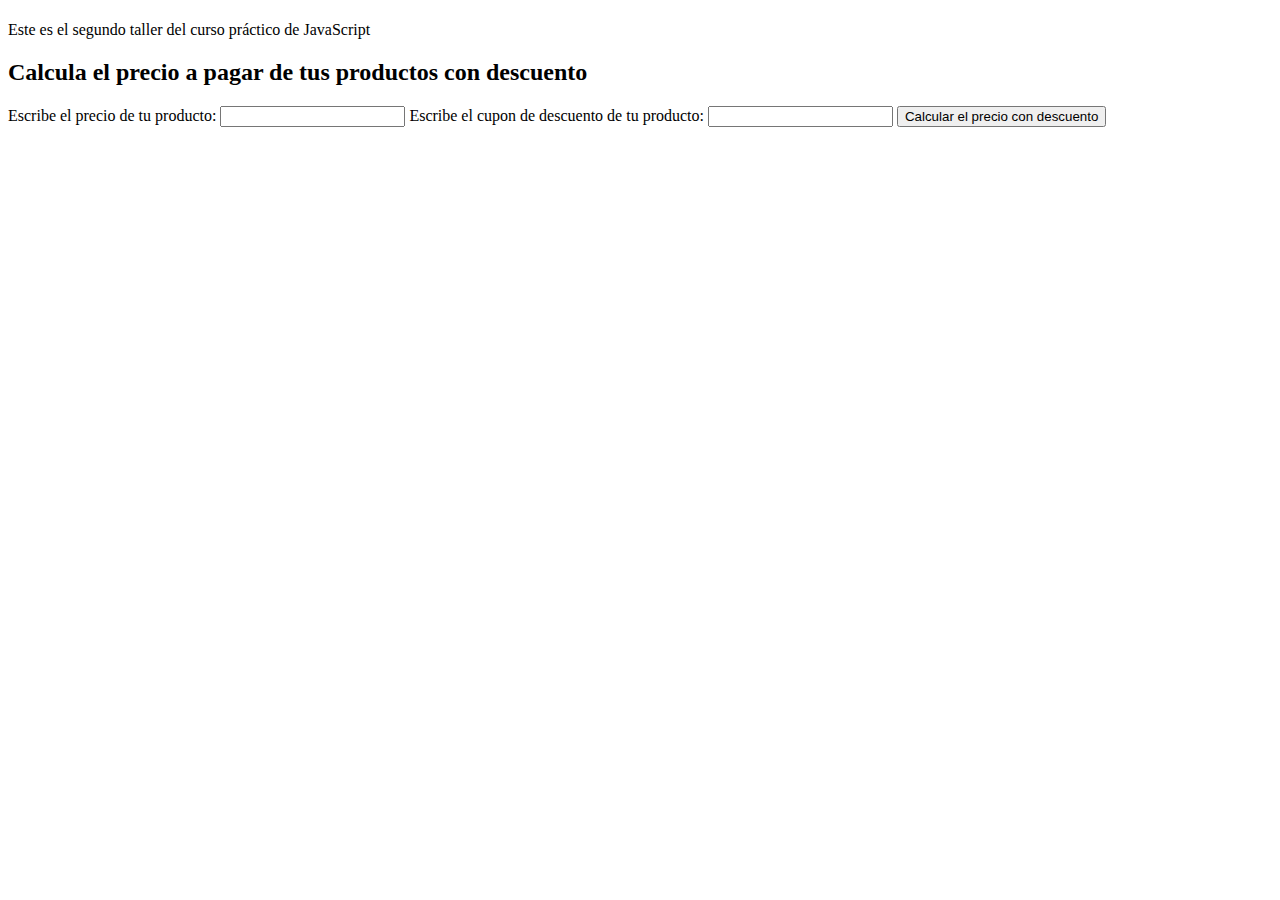
==== descuentos.html @ 4ab906da "Añadir el index" ====
<!DOCTYPE html>
<html lang="en">
<head>
    <meta charset="UTF-8">
    <meta http-equiv="X-UA-Compatible" content="IE=edge">
    <meta name="viewport" content="width=device-width, initial-scale=1.0">
    <title>Porcentajes y descuentos</title>
</head>
<body>
    <header>
        <h1></h1>
        <p>Este es el segundo taller del curso práctico de JavaScript</p>
    </header>
    <section>
        <h2>Calcula el precio a pagar de tus productos con descuento</h2>
        <form action="">
            <label for="inputPrice">Escribe el precio de tu producto: </label>
            <input id="inputPrice" type="number">

            <label for="inputCoupon">Escribe el cupon de descuento de tu producto: </label>
            <input id="inputCoupon" type="text">
            <button type="button" onclick="buttonPriceDiscount()">Calcular el precio con descuento</button>
            <p id="resultPrice"></p>
        </form>
    </section>
    
    <script src="./descuentos.js"></script>
</body>
</html>
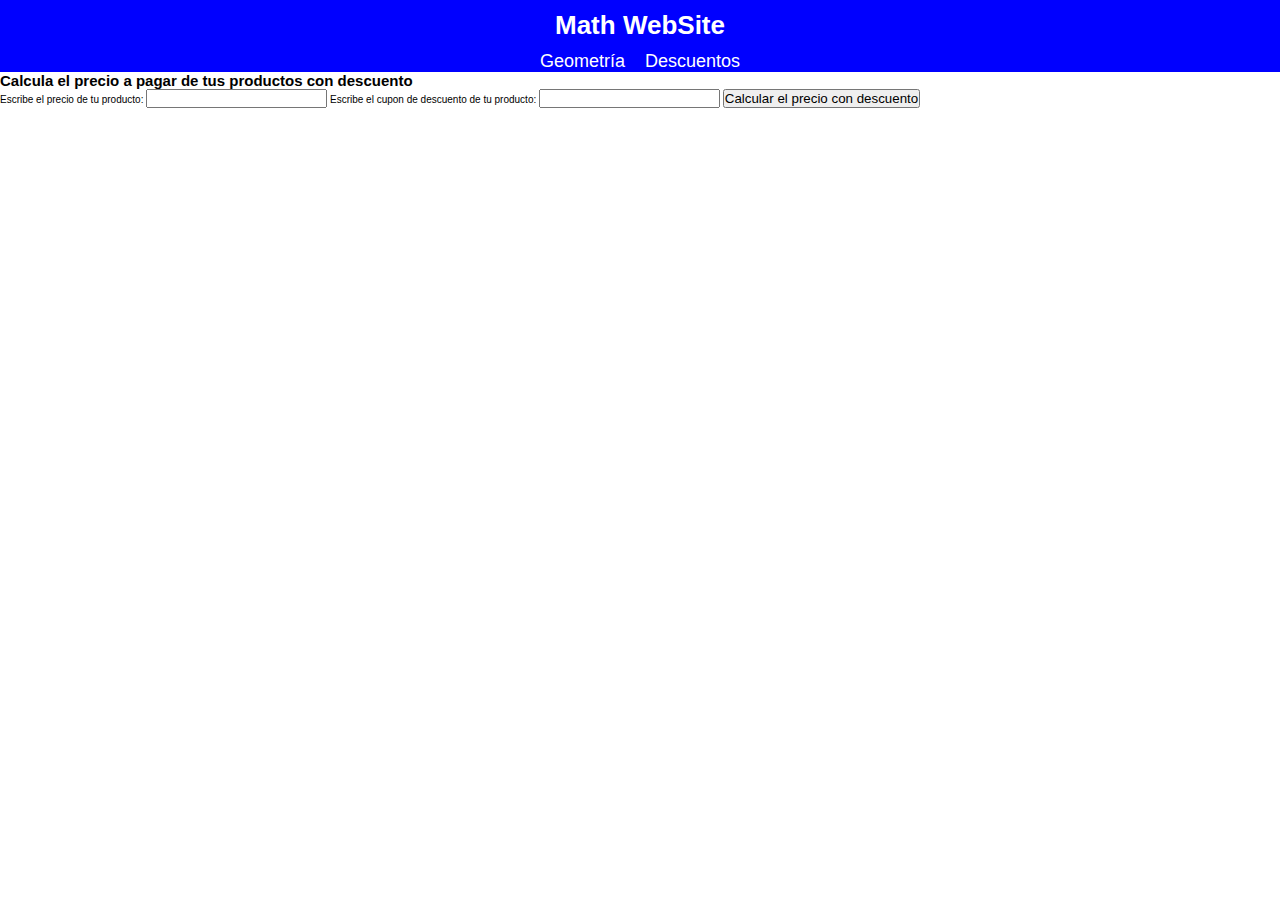
==== commit b0a32209: "Se agrega header de figuras.html y descuentos.html" ====
--- a/descuentos.html
+++ b/descuentos.html
@@ -5,11 +5,21 @@
     <meta http-equiv="X-UA-Compatible" content="IE=edge">
     <meta name="viewport" content="width=device-width, initial-scale=1.0">
     <title>Porcentajes y descuentos</title>
+    <link rel="stylesheet" href="./style.css">
 </head>
 <body>
     <header>
-        <h1></h1>
-        <p>Este es el segundo taller del curso práctico de JavaScript</p>
+        <h1 class="logo">Math WebSite</h1>
+        <nav>
+            <ul class="header-nav-items">
+                <li><a href="./figuras.html">Geometría</a></li>
+                <li><a href="./descuentos.html">Descuentos</a></li>
+                <!-- <li><a href="./promedio.html">Taller #3a</a></li>
+                <li><a href="./mediana.html">Taller #3b</a></li>
+                <li><a href="./moda.html">Taller #3c</a></li>
+                <li><a href="./salarios.html">Taller #4</a></li> -->
+            </ul>
+        </nav>
     </header>
     <section>
         <h2>Calcula el precio a pagar de tus productos con descuento</h2>
--- a/style.css
+++ b/style.css
@@ -0,0 +1,81 @@
+*{
+    margin: 0;
+    padding: 0;
+    box-sizing: border-box;
+}
+html{
+    font-size: 62.5%;
+    font-family: 'Montserrat', sans-serif;
+}
+a{
+    text-decoration: none;
+}
+ul{
+    list-style: none;
+}
+header{
+    display: flex;
+    flex-direction: column;
+    width: 100%;
+    height: auto;
+    background-color: blue;
+    justify-content: space-between;
+    align-items: center;
+}
+header .logo{
+    font-size: 2.6rem;
+    font-weight: bold;
+    color: white;
+    margin: 10px 0;
+    cursor: pointer;
+}
+header .header-nav-items{
+    display: flex;
+    flex-direction: row;
+}
+header .header-nav-items a{
+    font-size: 1.8rem;
+    color: white;
+    margin: 0 10px;
+    transition: .5s all ease;
+}
+header .header-nav-items a:hover{
+    color: black;
+}
+
+/* SECTION HOME */
+.section-home{
+    display: flex;
+    flex-direction: column;
+    width: 100%;
+    height: 87vh;
+    background-color: cadetblue;
+}
+.section-home .container-elements{
+    display: flex;
+    flex-direction: column;
+    margin: 30px;
+    align-items: center;
+}
+.container-elements h2{
+    font-size: 2.8rem;
+    font-weight: bold;
+    margin: 20px 0;
+}
+.container-elements p{
+    font-size: 1.8rem;
+}
+.container-elements .elements-buttons{
+    display: flex;
+}
+.elements-buttons a{
+    margin: 15px 10px;
+    background-color: cornflowerblue;
+    padding: 18px 30px;
+    border-radius: 10px;
+    color: white;
+    font-size: 1.6rem;
+}
+.elements-buttons a:hover{
+    background-color: blue;
+}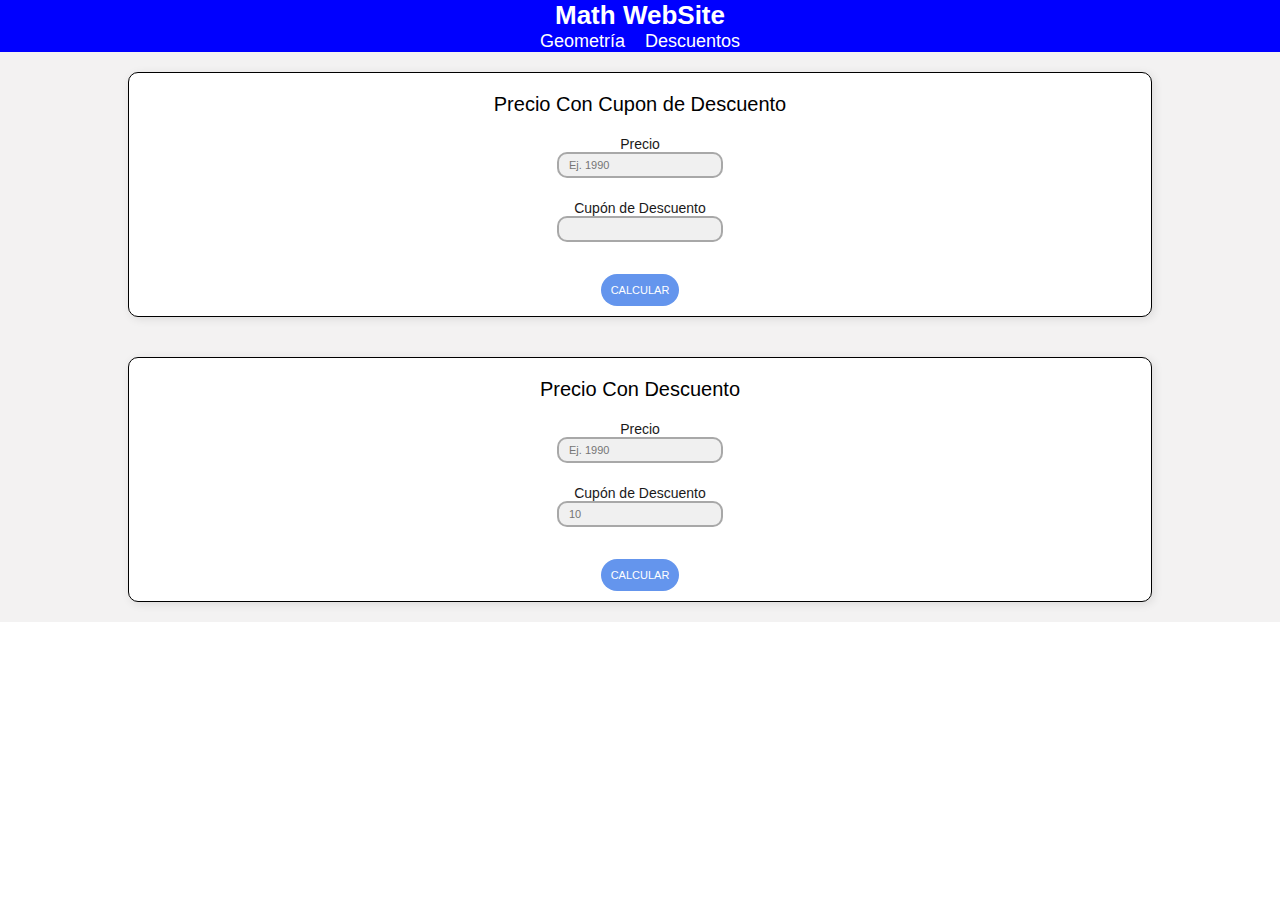
==== commit 53271201: "Cambios en la pagina de Descuentos.html" ====
--- a/descuentos.html
+++ b/descuentos.html
@@ -9,7 +9,7 @@
 </head>
 <body>
     <header>
-        <h1 class="logo">Math WebSite</h1>
+        <h1 class="logo"><a href="./index.html">Math WebSite</a></h1>
         <nav>
             <ul class="header-nav-items">
                 <li><a href="./figuras.html">Geometría</a></li>
@@ -21,17 +21,31 @@
             </ul>
         </nav>
     </header>
-    <section>
-        <h2>Calcula el precio a pagar de tus productos con descuento</h2>
-        <form action="">
-            <label for="inputPrice">Escribe el precio de tu producto: </label>
-            <input id="inputPrice" type="number">
-
-            <label for="inputCoupon">Escribe el cupon de descuento de tu producto: </label>
-            <input id="inputCoupon" type="text">
-            <button type="button" onclick="buttonPriceDiscount()">Calcular el precio con descuento</button>
-            <p id="resultPrice"></p>
-        </form>
+    <section class="section-descuentos">
+        <div class="container-desc">
+            <h2>Precio Con Cupon de Descuento</h2>
+            <form class="container-app">
+                <label class="labelPrice" for="inputPrice">Precio </label>
+                <input id="inputPrice" type="number" placeholder="Ej. 1990">
+                <label class="labelCoupon" for="inputCoupon">Cupón de Descuento </label>
+                <input id="inputCoupon" type="text">
+                <button type="button" onclick="buttonPriceDiscountCoupon()">Calcular</button>
+                <p id="resultPriceCoupon"></p>
+            </form>
+        </div>
+    </section>
+    <section class="section-descuentos">
+        <div class="container-desc">
+            <h2>Precio Con Descuento</h2>
+            <form class="container-app">
+                <label class="labelPrice" for="inputPrice">Precio </label>
+                <input id="inputPrice" type="number" placeholder="Ej. 1990">
+                <label class="labelDiscount" for="inputDiscount">Cupón de Descuento</label>
+                <input id="inputDiscount" type="number" placeholder="10">
+                <button type="button" onclick="buttonPriceDiscount()">Calcular</button>
+                <p id="resultPrice"></p>
+            </form>
+        </div>
     </section>
     
     <script src="./descuentos.js"></script>
--- a/style.css
+++ b/style.css
@@ -22,7 +22,7 @@
     justify-content: space-between;
     align-items: center;
 }
-header .logo{
+header .logo a{
     font-size: 2.6rem;
     font-weight: bold;
     color: white;
@@ -78,4 +78,83 @@
 }
 .elements-buttons a:hover{
     background-color: blue;
-}+}
+
+/* Section Descuentos */
+.section-descuentos{
+    display: flex;
+    flex-direction: column;
+    width: 100%;
+    height: auto;
+    background-color: #f3f2f2;
+}
+.section-descuentos h2{
+    width: 70%;
+    font-size: 2.0rem;
+    font-weight: 500;
+    margin: 20px 0;
+    align-self: center;
+    text-align: center;
+}
+.section-descuentos .container-desc{
+    display: flex;
+    flex-direction: column;
+    align-items: center;
+    align-self: center;
+    margin: 20px 0;
+    width: 80%;
+    border-radius: 10px;
+    border: 1px black solid;
+    background-color: white;
+    box-shadow: 2px 2px 10px rgba(0,0,0,0.1);
+}
+.section-descuentos .container-desc .container-app{
+    display: flex;
+    flex-direction: column;
+    align-items: center;
+}
+.container-app label{
+    font-size: 1.4rem;
+    color: #1a1919;
+}
+.container-app input{
+    align-self: center;
+    width: 100%;
+    max-width: 500px;
+    padding: 0.5rem 1rem;
+    outline: none;
+    border: 2px solid rgba(0,0,0,0.3);
+    border-radius: 1rem;
+    background-color: rgba(230, 230, 230, 0.6);
+    font-size: 1.1rem;
+    margin-bottom: 22px;
+    transition: .3s;
+}
+.container-app input:hover{
+    background-color:rgba(0,0,0,0.1);
+}
+.container-app input:focus{
+    background-color: #fff;
+    border: 2px solid blue;
+}
+.container-app button{
+    margin: 10px;
+    padding: 1rem 1rem;
+    font-size: 1.1rem;
+    background-color: cornflowerblue;
+    cursor: pointer;
+    outline: none;
+    text-transform: uppercase;
+    border: none;
+    border-radius: 10rem;
+    color: #fff;
+    transition: .3s;
+    align-self: center;
+}
+.container-app button:hover{
+    transform: scale(1.1);
+}
+.container-app p{
+    font-size: 1.6rem;
+    color: crimson;
+}
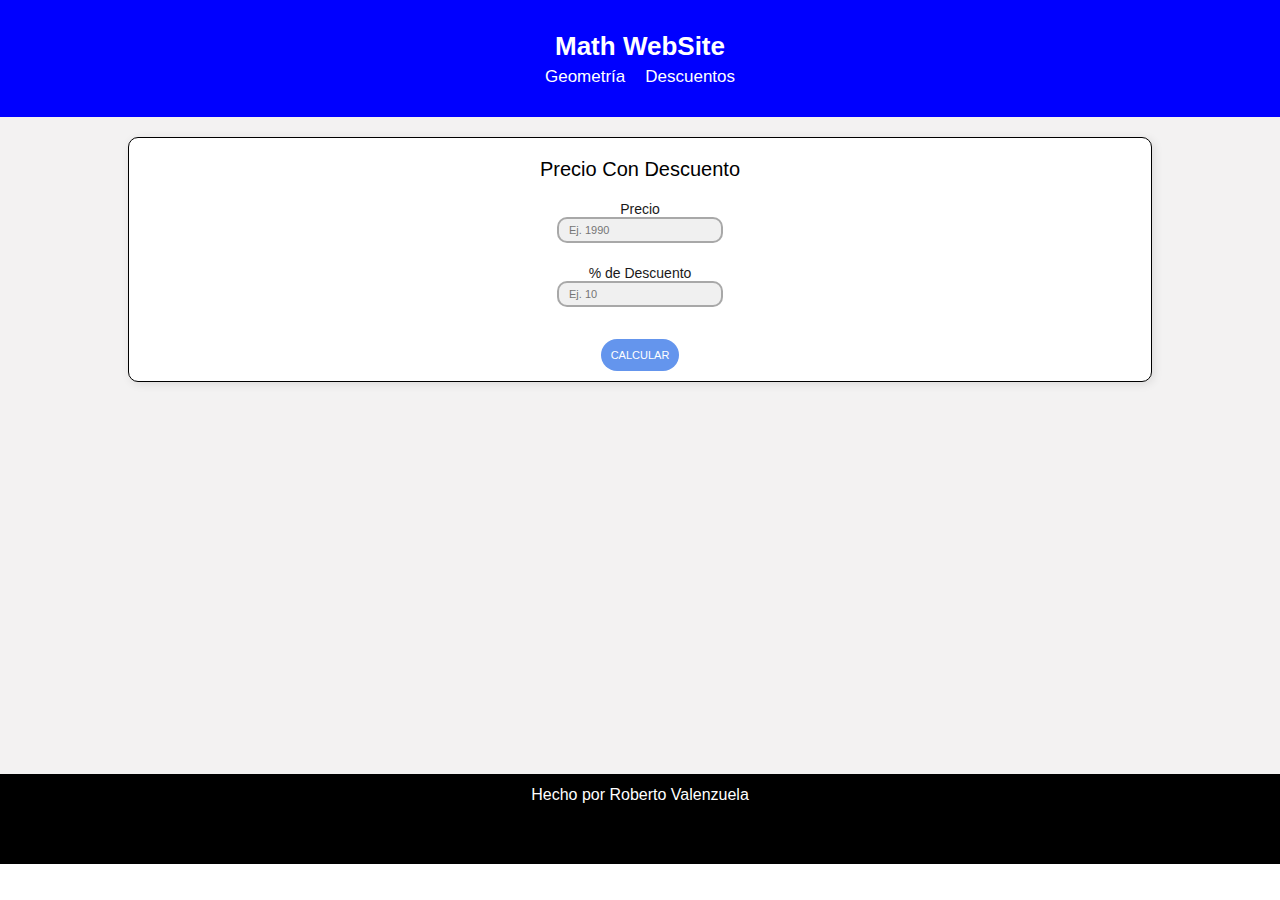
==== commit 759dbc1e: "Index, figuras y descuentos, con bonita interfaz y 100% funcional" ====
--- a/descuentos.html
+++ b/descuentos.html
@@ -21,32 +21,22 @@
             </ul>
         </nav>
     </header>
-    <section class="section-descuentos">
-        <div class="container-desc">
-            <h2>Precio Con Cupon de Descuento</h2>
-            <form class="container-app">
-                <label class="labelPrice" for="inputPrice">Precio </label>
-                <input id="inputPrice" type="number" placeholder="Ej. 1990">
-                <label class="labelCoupon" for="inputCoupon">Cupón de Descuento </label>
-                <input id="inputCoupon" type="text">
-                <button type="button" onclick="buttonPriceDiscountCoupon()">Calcular</button>
-                <p id="resultPriceCoupon"></p>
-            </form>
-        </div>
-    </section>
-    <section class="section-descuentos">
+    <section class="section-desc">
         <div class="container-desc">
             <h2>Precio Con Descuento</h2>
             <form class="container-app">
-                <label class="labelPrice" for="inputPrice">Precio </label>
+                <label for="inputPrice">Precio </label>
                 <input id="inputPrice" type="number" placeholder="Ej. 1990">
-                <label class="labelDiscount" for="inputDiscount">Cupón de Descuento</label>
-                <input id="inputDiscount" type="number" placeholder="10">
+                <label for="inputDiscount">% de Descuento</label>
+                <input id="inputDiscount" type="number" placeholder="Ej. 10">
                 <button type="button" onclick="buttonPriceDiscount()">Calcular</button>
                 <p id="resultPrice"></p>
             </form>
         </div>
     </section>
+    <footer>
+        <p>Hecho por Roberto Valenzuela</p>
+    </footer>
     
     <script src="./descuentos.js"></script>
 </body>
--- a/style.css
+++ b/style.css
@@ -17,10 +17,13 @@
     display: flex;
     flex-direction: column;
     width: 100%;
-    height: auto;
+    height: 13vh;
     background-color: blue;
-    justify-content: space-between;
-    align-items: center;
+    justify-content: center;
+    align-items: center;
+}
+header .logo{
+    margin-bottom: 5px;
 }
 header .logo a{
     font-size: 2.6rem;
@@ -34,7 +37,7 @@
     flex-direction: row;
 }
 header .header-nav-items a{
-    font-size: 1.8rem;
+    font-size: 1.7rem;
     color: white;
     margin: 0 10px;
     transition: .5s all ease;
@@ -48,8 +51,8 @@
     display: flex;
     flex-direction: column;
     width: 100%;
-    height: 87vh;
-    background-color: cadetblue;
+    height: 73vh;
+    background-color: white;
 }
 .section-home .container-elements{
     display: flex;
@@ -61,9 +64,13 @@
     font-size: 2.8rem;
     font-weight: bold;
     margin: 20px 0;
+    text-align: center;
+    text-transform: uppercase;
 }
 .container-elements p{
     font-size: 1.8rem;
+    text-align: center;
+
 }
 .container-elements .elements-buttons{
     display: flex;
@@ -80,15 +87,15 @@
     background-color: blue;
 }
 
-/* Section Descuentos */
-.section-descuentos{
+/* Section GEOMETRIA */
+.section-fig{
     display: flex;
     flex-direction: column;
     width: 100%;
     height: auto;
     background-color: #f3f2f2;
 }
-.section-descuentos h2{
+.section-fig h2{
     width: 70%;
     font-size: 2.0rem;
     font-weight: 500;
@@ -96,7 +103,7 @@
     align-self: center;
     text-align: center;
 }
-.section-descuentos .container-desc{
+.section-fig .container-fig{
     display: flex;
     flex-direction: column;
     align-items: center;
@@ -108,16 +115,16 @@
     background-color: white;
     box-shadow: 2px 2px 10px rgba(0,0,0,0.1);
 }
-.section-descuentos .container-desc .container-app{
-    display: flex;
-    flex-direction: column;
-    align-items: center;
-}
-.container-app label{
+.section-fig .container-fig .container_app-fig{
+    display: flex;
+    flex-direction: column;
+    align-items: center;
+}
+.container_app-fig label{
     font-size: 1.4rem;
     color: #1a1919;
 }
-.container-app input{
+.container_app-fig input{
     align-self: center;
     width: 100%;
     max-width: 500px;
@@ -130,14 +137,14 @@
     margin-bottom: 22px;
     transition: .3s;
 }
-.container-app input:hover{
+.container_app-fig input:hover{
     background-color:rgba(0,0,0,0.1);
 }
-.container-app input:focus{
+.container_app-fig input:focus{
     background-color: #fff;
     border: 2px solid blue;
 }
-.container-app button{
+.container_app-fig button{
     margin: 10px;
     padding: 1rem 1rem;
     font-size: 1.1rem;
@@ -151,6 +158,87 @@
     transition: .3s;
     align-self: center;
 }
+.container_app-fig button:hover{
+    transform: scale(1.1);
+}
+.container_app-fig p{
+    font-size: 1.5rem;
+    color: crimson;
+    text-align: center;
+    margin: 10px 0;
+}
+
+/* Section Descuentos */
+.section-desc{
+    display: flex;
+    flex-direction: column;
+    width: 100%;
+    height: 73vh;
+    background-color: #f3f2f2;
+}
+.section-desc h2{
+    width: 70%;
+    font-size: 2.0rem;
+    font-weight: 500;
+    margin: 20px 0;
+    align-self: center;
+    text-align: center;
+}
+.section-desc .container-desc{
+    display: flex;
+    flex-direction: column;
+    align-items: center;
+    align-self: center;
+    margin: 20px 0;
+    width: 80%;
+    border-radius: 10px;
+    border: 1px black solid;
+    background-color: white;
+    box-shadow: 2px 2px 10px rgba(0,0,0,0.1);
+}
+.section-desc .container-desc .container-app{
+    display: flex;
+    flex-direction: column;
+    align-items: center;
+}
+.container-app label{
+    font-size: 1.4rem;
+    color: #1a1919;
+}
+.container-app input{
+    align-self: center;
+    width: 100%;
+    max-width: 500px;
+    padding: 0.5rem 1rem;
+    outline: none;
+    border: 2px solid rgba(0,0,0,0.3);
+    border-radius: 1rem;
+    background-color: rgba(230, 230, 230, 0.6);
+    font-size: 1.1rem;
+    margin-bottom: 22px;
+    transition: .3s;
+}
+.container-app input:hover{
+    background-color:rgba(0,0,0,0.1);
+}
+.container-app input:focus{
+    background-color: #fff;
+    border: 2px solid blue;
+}
+.container-app button{
+    margin: 10px;
+    padding: 1rem 1rem;
+    font-size: 1.1rem;
+    background-color: cornflowerblue;
+    cursor: pointer;
+    outline: none;
+    text-transform: uppercase;
+    border: none;
+    border-radius: 10rem;
+    color: #fff;
+    transition: .3s;
+    align-self: center;
+}
 .container-app button:hover{
     transform: scale(1.1);
 }
@@ -158,3 +246,18 @@
     font-size: 1.6rem;
     color: crimson;
 }
+
+/* FOOTER */
+footer{
+    display: flex;
+    flex-direction: column;
+    width: 100%;
+    height: 10vh;
+    background-color: black;
+}
+footer p{
+    font-size: 1.6rem;
+    color: white;
+    text-align: center;
+    margin: 12px 0;
+}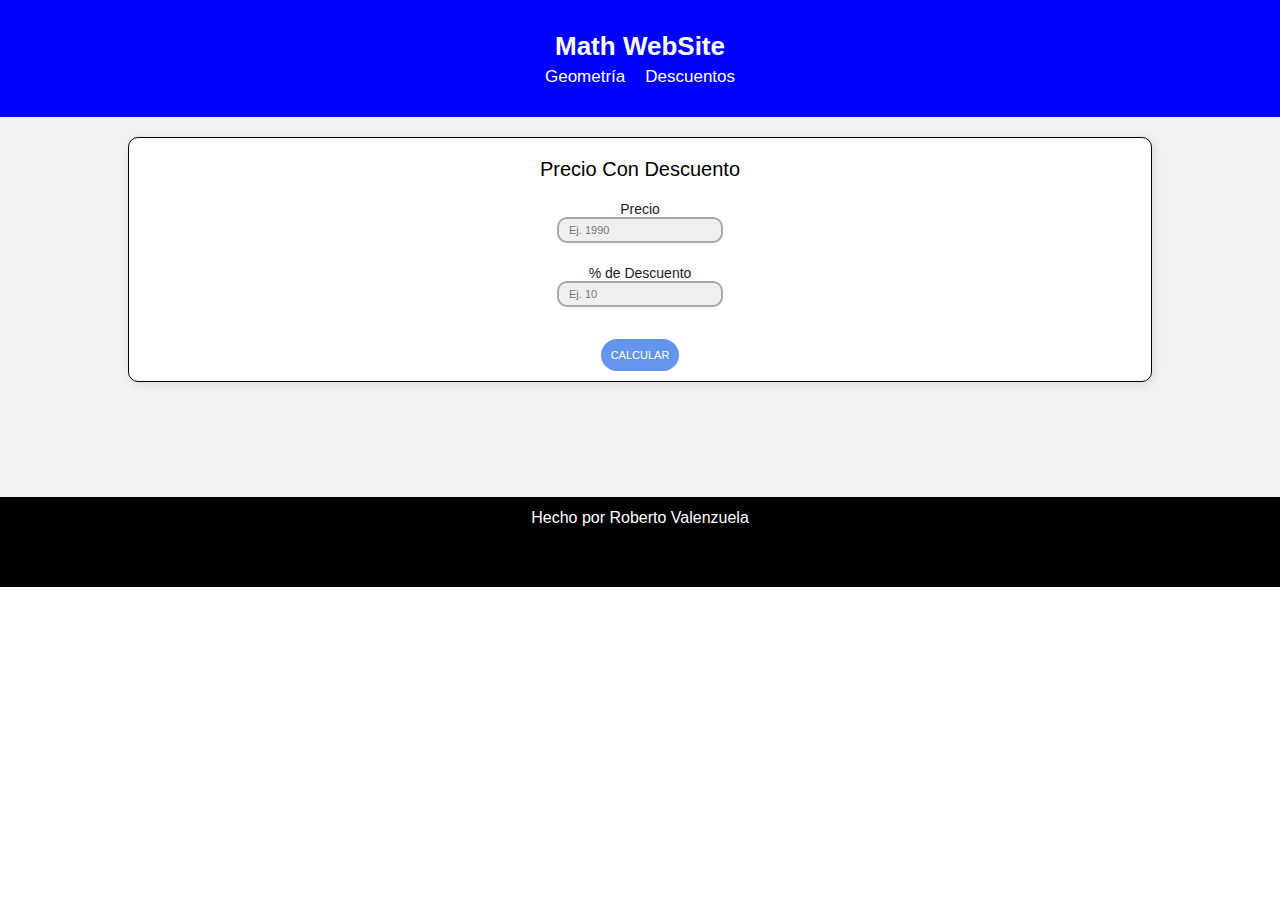
==== commit ab7c7ee5: "Cargando una nueva funcion para sacar el promedio" ====
--- a/descuentos.html
+++ b/descuentos.html
@@ -21,8 +21,8 @@
             </ul>
         </nav>
     </header>
-    <section class="section-desc">
-        <div class="container-desc">
+    <section class="section">
+        <div class="container">
             <h2>Precio Con Descuento</h2>
             <form class="container-app">
                 <label for="inputPrice">Precio </label>
--- a/style.css
+++ b/style.css
@@ -51,7 +51,7 @@
     display: flex;
     flex-direction: column;
     width: 100%;
-    height: 73vh;
+    height: auto;
     background-color: white;
 }
 .section-home .container-elements{
@@ -70,15 +70,16 @@
 .container-elements p{
     font-size: 1.8rem;
     text-align: center;
-
 }
 .container-elements .elements-buttons{
     display: flex;
+    flex-wrap: wrap;
+    justify-content: center;
 }
 .elements-buttons a{
     margin: 15px 10px;
     background-color: cornflowerblue;
-    padding: 18px 30px;
+    padding: 18px 40px;
     border-radius: 10px;
     color: white;
     font-size: 1.6rem;
@@ -169,14 +170,15 @@
 }
 
 /* Section Descuentos */
-.section-desc{
-    display: flex;
-    flex-direction: column;
-    width: 100%;
-    height: 73vh;
+.section{
+    display: flex;
+    flex-direction: column;
+    width: 100%;
+    min-height: 380px;
+    height: auto;
     background-color: #f3f2f2;
 }
-.section-desc h2{
+.section h2{
     width: 70%;
     font-size: 2.0rem;
     font-weight: 500;
@@ -184,7 +186,7 @@
     align-self: center;
     text-align: center;
 }
-.section-desc .container-desc{
+.section .container{
     display: flex;
     flex-direction: column;
     align-items: center;
@@ -196,7 +198,7 @@
     background-color: white;
     box-shadow: 2px 2px 10px rgba(0,0,0,0.1);
 }
-.section-desc .container-desc .container-app{
+.section .container .container-app{
     display: flex;
     flex-direction: column;
     align-items: center;
@@ -247,8 +249,33 @@
     color: crimson;
 }
 
+
+/* Section Promedio */
+.section .container .lista li{
+    list-style:decimal;
+    font-size: 1.2rem;
+    color: black;
+    margin-bottom: 5px;
+}
+.section .container .resultado{
+    margin-top: 5px;
+    display: flex;
+    flex-direction: column;
+    justify-content: center;
+}
+.section .container .resultado p{
+    align-self: center;
+    text-align: center;
+    width: 70%;
+    font-size: 1.5rem;
+    color: red;
+}
+
+
 /* FOOTER */
 footer{
+    position:relative;
+    bottom: 0;
     display: flex;
     flex-direction: column;
     width: 100%;
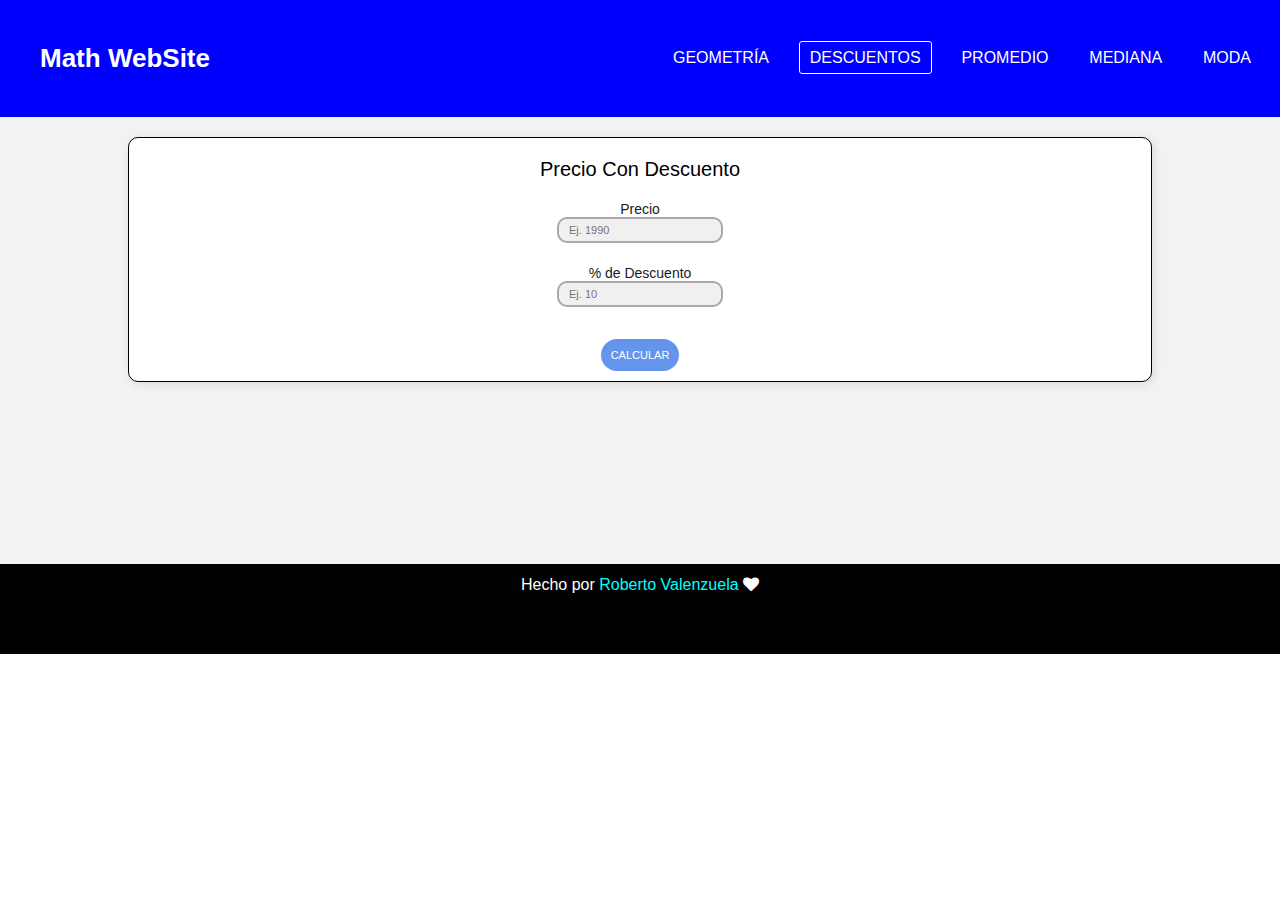
==== commit c59852a5: "Proyecto de aplicacion matematica usando JavaScript Terminada" ====
--- a/descuentos.html
+++ b/descuentos.html
@@ -4,23 +4,28 @@
     <meta charset="UTF-8">
     <meta http-equiv="X-UA-Compatible" content="IE=edge">
     <meta name="viewport" content="width=device-width, initial-scale=1.0">
-    <title>Porcentajes y descuentos</title>
+    <meta name="description" content="Ejercicios Matemáticos con JavaScript">
+    <meta name="robots" content="Sitio Web de ejercicios matemáticos">
+    <title>Home | Curso Práctico de JavaScript</title>
+    <link href="https://fonts.googleapis.com/css2?family=DM+Sans:wght@400;500;700&family=Inter:wght@400;500;700&display=swap" rel="stylesheet">
     <link rel="stylesheet" href="./style.css">
+    <link rel="stylesheet" href="https://cdnjs.cloudflare.com/ajax/libs/font-awesome/4.7.0/css/font-awesome.min.css">
 </head>
 <body>
     <header>
         <h1 class="logo"><a href="./index.html">Math WebSite</a></h1>
-        <nav>
-            <ul class="header-nav-items">
+        <nav class="menu">
+            <label id="icon"><i class="fa fa-bars"></i></label>
+            <ul>
                 <li><a href="./figuras.html">Geometría</a></li>
-                <li><a href="./descuentos.html">Descuentos</a></li>
-                <!-- <li><a href="./promedio.html">Taller #3a</a></li>
-                <li><a href="./mediana.html">Taller #3b</a></li>
-                <li><a href="./moda.html">Taller #3c</a></li>
-                <li><a href="./salarios.html">Taller #4</a></li> -->
+                <li><a class="active" href="./descuentos.html">Descuentos</a></li>
+                <li><a href="./promedio.html">Promedio</a></li>
+                <li><a href="./mediana.html">Mediana</a></li>
+                <li><a href="./moda.html">Moda</a></li>
             </ul>
         </nav>
     </header>
+
     <section class="section">
         <div class="container">
             <h2>Precio Con Descuento</h2>
@@ -35,9 +40,11 @@
         </div>
     </section>
     <footer>
-        <p>Hecho por Roberto Valenzuela</p>
+        <p>Hecho por <a href="https://github.com/Roberto577">Roberto Valenzuela </a><i class="fa fa-heart"></i></p>
     </footer>
     
     <script src="./descuentos.js"></script>
+    <script src="https://code.jquery.com/jquery-3.6.0.js"></script>
+    <script src="./code.js"></script>
 </body>
 </html>--- a/style.css
+++ b/style.css
@@ -15,15 +15,15 @@
 }
 header{
     display: flex;
-    flex-direction: column;
+    flex-direction: flex;
     width: 100%;
     height: 13vh;
     background-color: blue;
-    justify-content: center;
+    justify-content: space-between;
     align-items: center;
 }
 header .logo{
-    margin-bottom: 5px;
+    margin-left: 40px;
 }
 header .logo a{
     font-size: 2.6rem;
@@ -32,6 +32,40 @@
     margin: 10px 0;
     cursor: pointer;
 }
+
+/* Menu responsive */
+header .menu ul{
+    margin-right: 10px;
+}
+.menu ul li{
+    display: inline-block;
+    margin:  0 8px;
+    line-height: 80px;
+}
+.menu ul li a{
+    color: white;
+    font-size: 1.2rem;
+    text-transform: uppercase;
+    border: 1px solid transparent;
+    padding: 7px 10px;
+    border-radius: 3px;
+}
+.menu ul li a.active, a:hover{
+    border: 1px solid white;
+    transition: .5s;
+}
+.menu #icon{
+    color: white;
+    font-size: 25px;
+    line-height: 80px;
+    float: right;
+    margin: 0 40px 10px 0;
+    cursor: pointer;
+    display: none;
+}
+
+
+
 header .header-nav-items{
     display: flex;
     flex-direction: row;
@@ -72,6 +106,7 @@
     text-align: center;
 }
 .container-elements .elements-buttons{
+    width: 70%;
     display: flex;
     flex-wrap: wrap;
     justify-content: center;
@@ -174,7 +209,7 @@
     display: flex;
     flex-direction: column;
     width: 100%;
-    min-height: 380px;
+    min-height: 500px;
     height: auto;
     background-color: #f3f2f2;
 }
@@ -287,4 +322,57 @@
     color: white;
     text-align: center;
     margin: 12px 0;
+}
+footer p a{
+    color: aqua;
+}
+
+
+/* Media Queries */
+@media (max-width: 750px){
+    .menu #icon{
+        margin-top: 10px;
+        display: block;
+    }
+    .menu ul{
+        position: fixed;
+        width: 50%;
+        height: 100vh;
+        background: rgb(82, 82, 184);
+        top: 60px;
+        left: -100%;
+        text-align: center;
+        transition: all .5s;
+    }
+    .menu ul li{
+        display: block;
+        margin: 45px 10px;
+        line-height: 30px;
+    }
+    .menu ul li a{
+        font-size: 1.4rem;
+        font-weight: 500;
+    }
+    .menu ul li a.active, a:hover{
+        border: 1.5px solid rgb(2, 3, 100);
+        color: rgb(2, 3, 100);
+    }
+    .menu ul.show{
+        left: 0;
+    }
+}
+
+@media (min-width: 900px){
+    .menu ul li a{
+        font-size: 1.6rem;
+    }
+    .section{
+        min-height: 447px;
+    }
+    .section-home{
+        min-height: 447px;
+    }
+    .section-home .container-elements{
+        margin-top: 80px;
+    }
 }